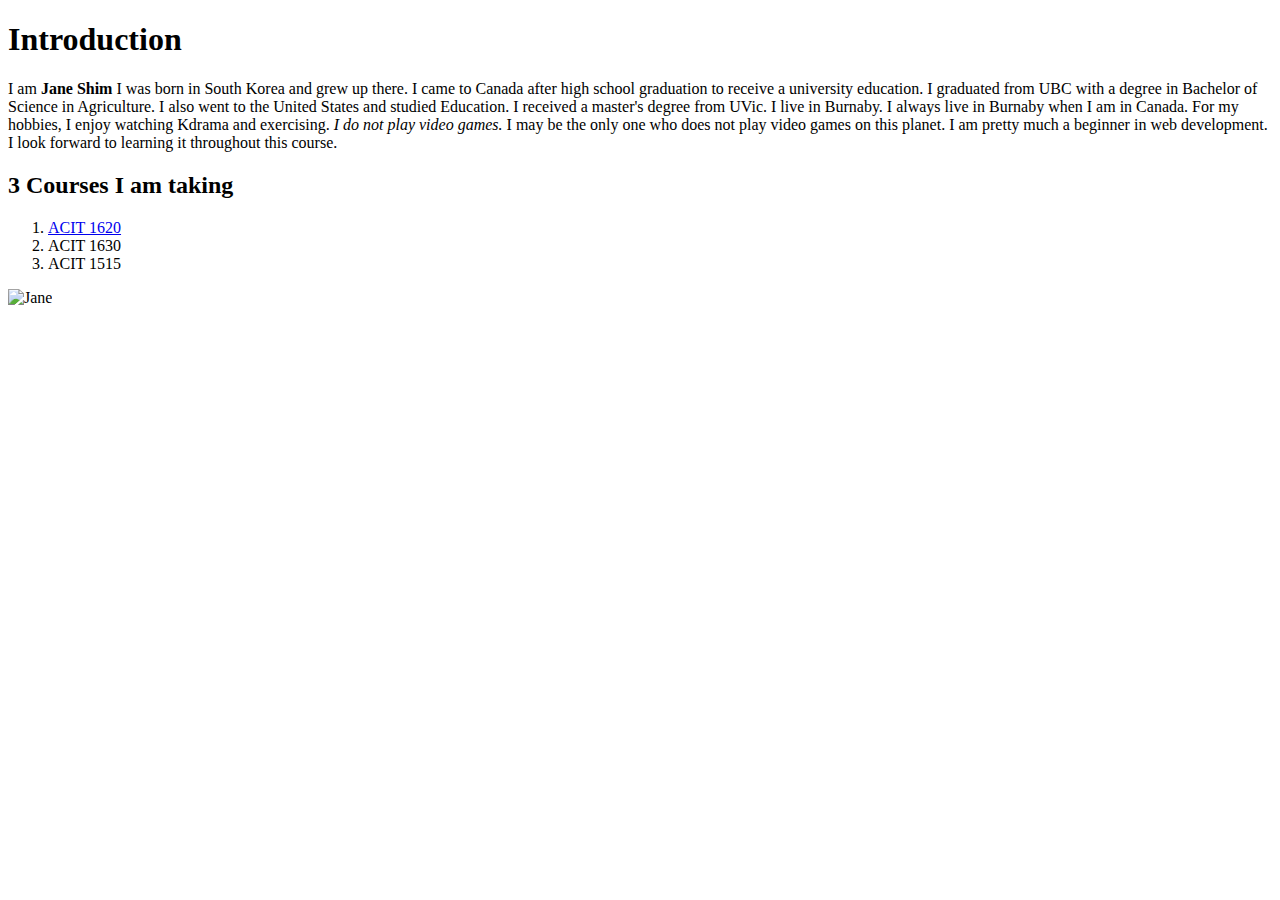
==== index.html @ aed62365 "This is my first commit" ====
<!DOCTYPE html>
<html lang="en">
<head>
    <meta charset="UTF-8">
    <meta name="viewport" content="width=device-width, initial-scale=1.0">
    <title>Document</title>
    <link href="css/style.css"  rel="stylesheet" type="text/css">
</head>
<body>
  <h1>Introduction</h1>  
  <p>
    I am <strong>Jane Shim</strong> 
    I was born in South Korea and grew up there.  I came to Canada after high school graduation 
    to receive a university education. I graduated from UBC with a degree in Bachelor of Science in Agriculture.
    I also went to the United States and studied Education. I received a master's degree from UVic. 
    I live in Burnaby. I always live in Burnaby when I am in Canada. 
    For my hobbies, I enjoy watching Kdrama and exercising. <em>I do not play video games.</em> 
    I may be the only one who does not play video games on this planet.
    I am pretty much a beginner in web development. I look forward to learning it throughout this course.
  </p>
<h2>3 Courses I am taking</h2>
<ol>
<li><a href="https://www.bcit.ca/outlines/20211084967/">ACIT 1620</a></li>
<li>ACIT 1630</li>
<li>ACIT 1515</li>
</ol>
  
  <img src="images/Jane.jpg"  width= "800" height = "450" alt="Jane" />
</body>
</html>
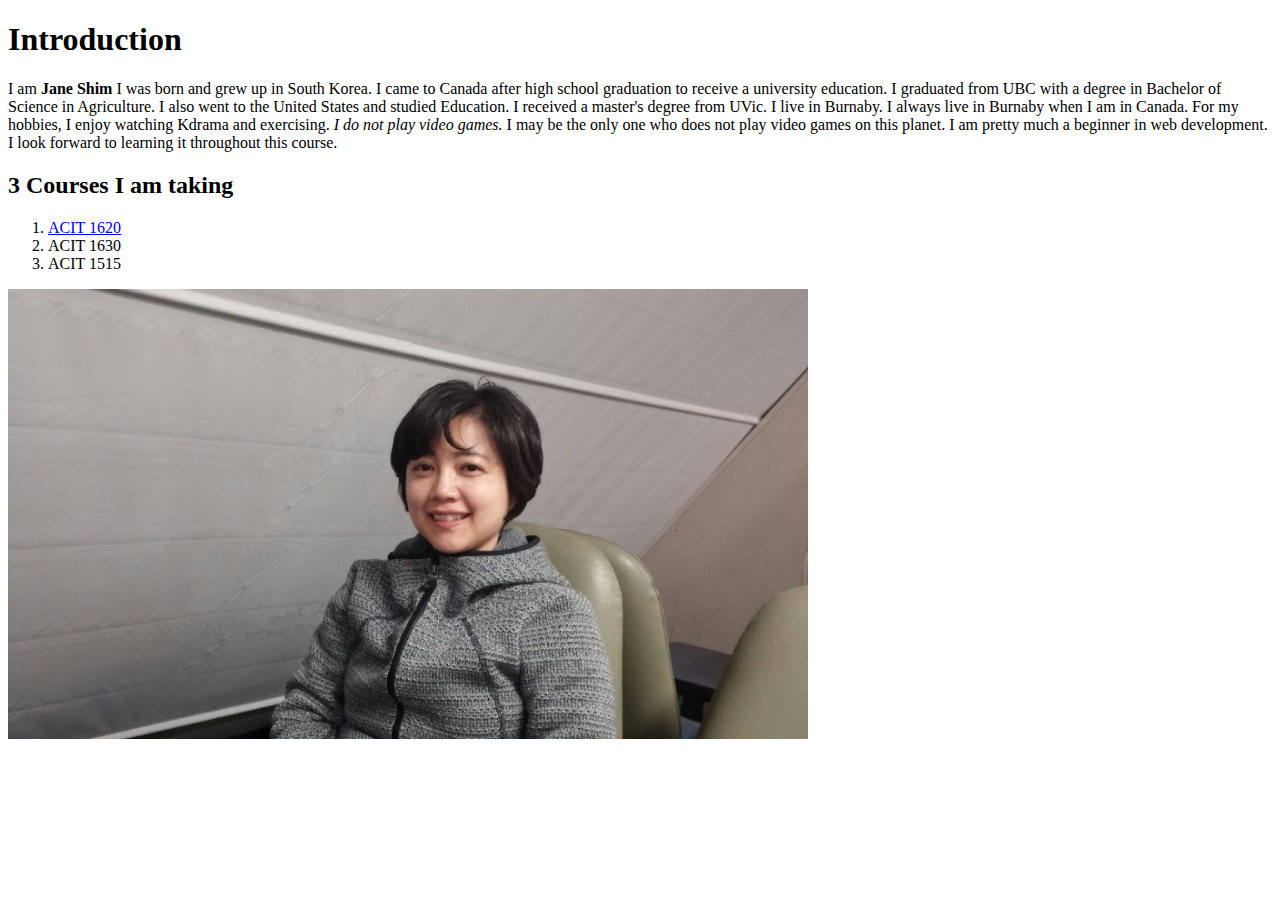
==== commit 304a85ce: "Modified index.html" ====
--- a/index.html
+++ b/index.html
@@ -11,7 +11,7 @@
   <h1>Introduction</h1>  
   <p>
     I am <strong>Jane Shim</strong> 
-    I was born in South Korea and grew up there.  I came to Canada after high school graduation 
+    I was born and grew up in South Korea. I came to Canada after high school graduation 
     to receive a university education. I graduated from UBC with a degree in Bachelor of Science in Agriculture.
     I also went to the United States and studied Education. I received a master's degree from UVic. 
     I live in Burnaby. I always live in Burnaby when I am in Canada. 
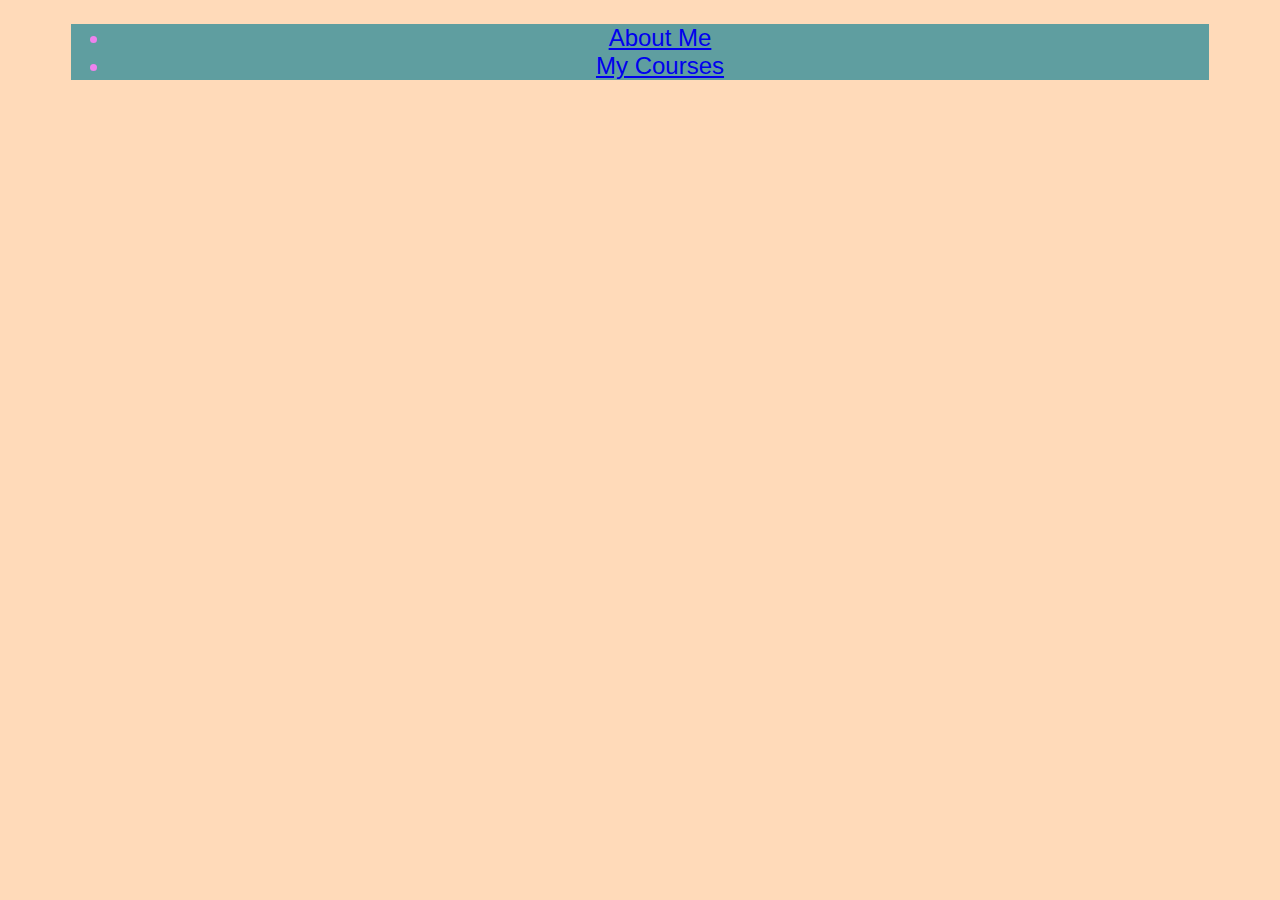
==== commit a036ec93: "Content separated into three different files" ====
--- a/index.html
+++ b/index.html
@@ -5,27 +5,17 @@
     <meta charset="UTF-8">
     <meta name="viewport" content="width=device-width, initial-scale=1.0">
     <title>Document</title>
-    <link href="css/style.css"  rel="stylesheet" type="text/css">
+    <link href="CSS/style.css"  rel="stylesheet" type="text/css">
 </head>
 <body>
-  <h1>Introduction</h1>  
-  <p>
-    I am <strong>Jane Shim</strong> 
-    I was born and grew up in South Korea. I came to Canada after high school graduation 
-    to receive a university education. I graduated from UBC with a degree in Bachelor of Science in Agriculture.
-    I also went to the United States and studied Education. I received a master's degree from UVic. 
-    I live in Burnaby. I always live in Burnaby when I am in Canada. 
-    For my hobbies, I enjoy watching Kdrama and exercising. <em>I do not play video games.</em> 
-    I may be the only one who does not play video games on this planet.
-    I am pretty much a beginner in web development. I look forward to learning it throughout this course.
-  </p>
-<h2>3 Courses I am taking</h2>
-<ol>
-<li><a href="https://www.bcit.ca/outlines/20211084967/">ACIT 1620</a></li>
-<li>ACIT 1630</li>
-<li>ACIT 1515</li>
-</ol>
-  
-  <img src="images/Jane.jpg"  width= "800" height = "450" alt="Jane" />
+  <nav>
+    <ul>
+      <li><a href="about.html">About Me</a></li>
+      <li><a href="courses.html">My Courses</a></li>
+
+
+
+    </ul>
+</nav>
 </body>
 </html>
--- a/CSS/style.css
+++ b/CSS/style.css
@@ -0,0 +1,22 @@
+@charset "utf-8";
+*
+body {background-color:rgb(255,218, 185);
+  }
+
+h1 {
+      color: rgb(128, 0, 79);
+  }
+nav {
+    font-family: Verdana, Geneva, Tahoma, sans-serif;
+    display:block;
+    width: 90%;
+    margin-right: auto;
+    margin-left: auto;
+    border: 1.5 px solid;
+    border-color: blue;
+    text-align: center;
+    font-size: 1.5em;
+    background-color: cadetblue;
+    color: violet;
+
+}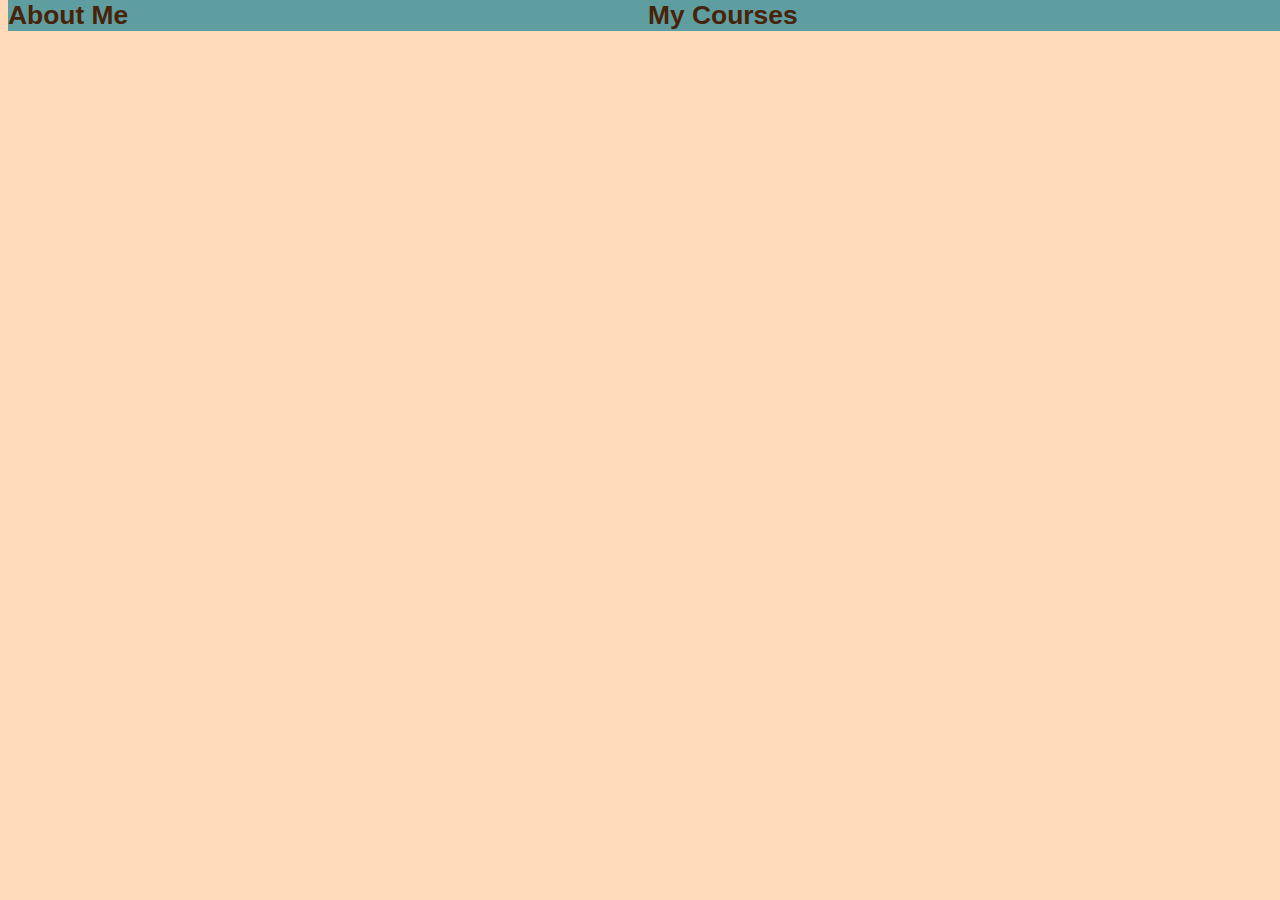
==== commit 624d5d69: "added navigation bar" ====
--- a/index.html
+++ b/index.html
@@ -4,18 +4,39 @@
 <head>
     <meta charset="UTF-8">
     <meta name="viewport" content="width=device-width, initial-scale=1.0">
+    <link href="CSS/style.css"  rel="stylesheet" type="text/css">
+    <link href="pages/about.html" rel="stylesheet" type="text/css">
+    <link href="pages/courses.html" rel="stylesheet" type="text/css">
     <title>Document</title>
-    <link href="CSS/style.css"  rel="stylesheet" type="text/css">
+    <style>
+      @import url('https://fonts.googleapis.com/css2?family=Open+Sans&display=swap');
+      @import url('https://fonts.googleapis.com/css2?family=Open+Sans&family=Shippori+Mincho&display=swap');
+
+    </style>
+
 </head>
-<body>
+
+<header>
+
   <nav>
     <ul>
-      <li><a href="about.html">About Me</a></li>
-      <li><a href="courses.html">My Courses</a></li>
+      <li><a href="pages/about.html">About Me</a></li>
+      <li><a href="pages/courses.html">My Courses</a></li>
 
 
 
     </ul>
-</nav>
+  </nav> 
+
+</header>
+
+
+
+<body>
+  
+  
+ 
+
+
 </body>
 </html>
--- a/CSS/style.css
+++ b/CSS/style.css
@@ -1,7 +1,14 @@
 @charset "utf-8";
-*
+
+@import url('https://fonts.googleapis.com/css2?family=Open+Sans&display=swap');
+@import url('https://fonts.googleapis.com/css2?family=Open+Sans&family=Shippori+Mincho&display=swap');
+*{
+    box-sizing: border-box;
+}
 body {background-color:rgb(255,218, 185);
-  }
+      font-family: 'Times New Roman', Times, serif;
+      max-width: 350 px;
+}
 
 h1 {
       color: rgb(128, 0, 79);
@@ -9,14 +16,84 @@
 nav {
     font-family: Verdana, Geneva, Tahoma, sans-serif;
     display:block;
-    width: 90%;
+
     margin-right: auto;
-    margin-left: auto;
-    border: 1.5 px solid;
-    border-color: blue;
+    margin-left: auto;    
+    padding-bottom: 40px;
+    
+}
+
+nav ul {
+    list-style-type: none;
+    margin:0;
+    padding:0;
+    position:fixed;
+    background-color: cadetblue;
+    top:0;
+    width:100%;
+}
+
+nav li {
+    
+        float: left;
+        display: block;
+        border: 1.5 px solid blueviolet;
+        text-align: center;
+        font-size: 1.1em;
+        width:50%;
+}
+    
+nav a {
+
+    color:rgb(71, 35, 9);
     text-align: center;
+    padding: 8 px;
+    text-decoration: none;
     font-size: 1.5em;
+    float:left;
+    display: block;
+    font-weight: bold;
     background-color: cadetblue;
-    color: violet;
+    
+}
 
-}+nav a:hover {
+     color:cornsilk;
+     background-color: blueviolet;
+
+
+}
+
+
+h1, h2 {
+    
+font-family: sans-serif;
+}
+
+section img {
+
+    float: left;
+    height: 250px;
+    padding-right: 20px;
+    
+}
+
+
+
+section p {
+
+    display: inline;
+    padding: 10px;
+    margin: 30px;
+}
+
+p {
+
+    font-family:serif;
+}
+
+
+
+
+
+
